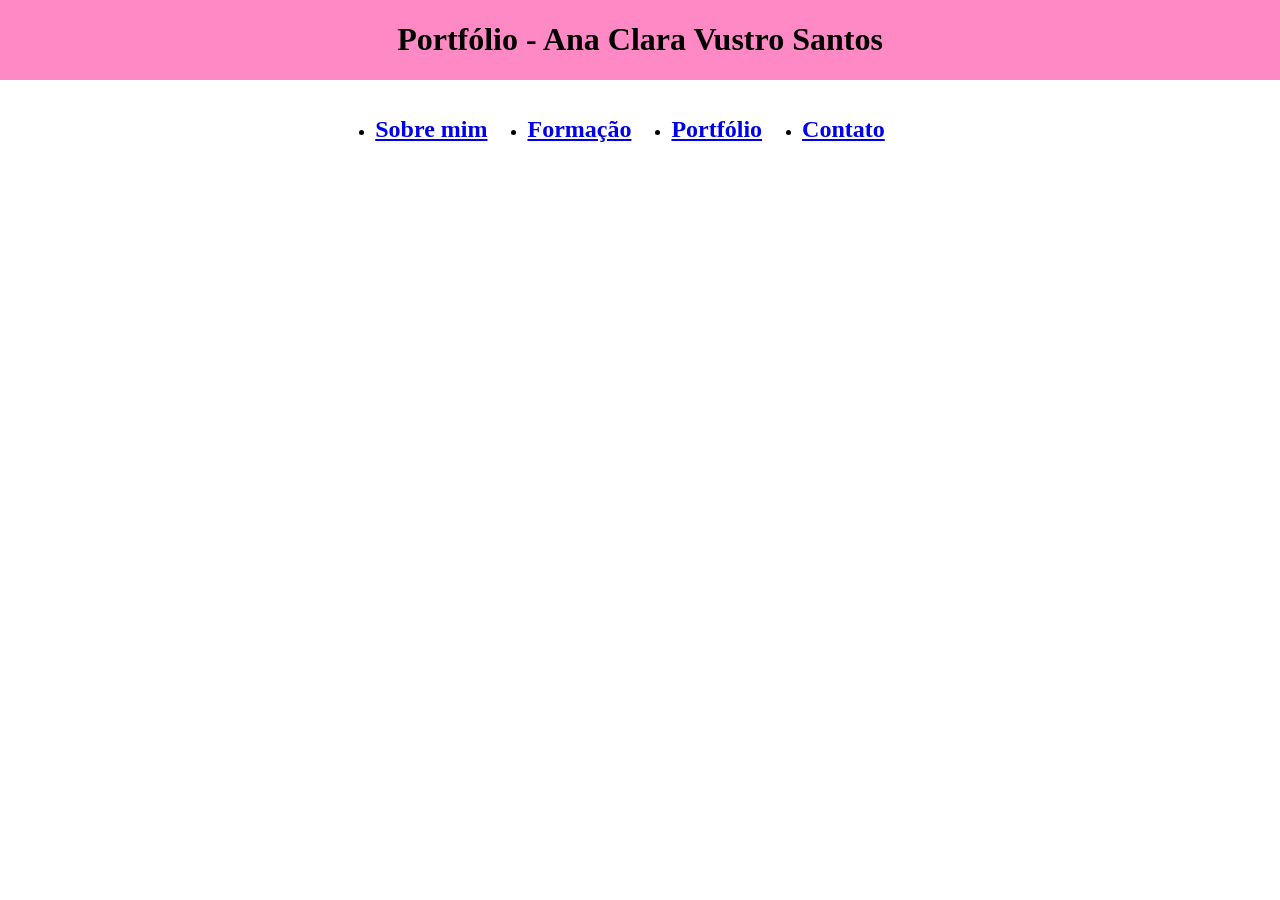
==== index.html @ 9ccac5d2 "Initial commit" ====
<!DOCTYPE html>
<html lang="pt-br">
<head>
    <meta charset="UTF-8">
    <meta name="viewport" content="width-device-width, initial-scale=1.0">
    <title>Portfólio</title>
</head>
<style>
    
    body {
      margin: 0;
      padding: 0;
   }

    .topo-unico {
      background-color:rgb(255, 137, 196);
      width: 100%;              
      height: 100%;             
      color: black;             
      display: flex;
      justify-content: center;  
      align-items: center;       
   }
   .centralizar{
       display: flex;
       justify-content: center;
           padding: 0;
           gap: 20px;
      }
   }
   </style>
<body>

    <header class="topo-unico">
        <h1><b>Portfólio - Ana Clara Vustro Santos</b></h1>
    </header>
    
        <ul class="centralizar">
           
        <li><p style="text-align: center;"><a href="sobre.html"><h2>Sobre mim</h2></a></li></p>
        <li><p style="text-align: center;"><a href="formacao.html"><h2>Formação</h2></a></li></p>
        <li><p style="text-align: center;"><a href="portfolio.html"><h2>Portfólio</h2></a></li></p>
        <li><p style="text-align: center;"><a href="contato.html"><h2>Contato</h2></a></li></p>
            
        </ul>
</body>
</html>
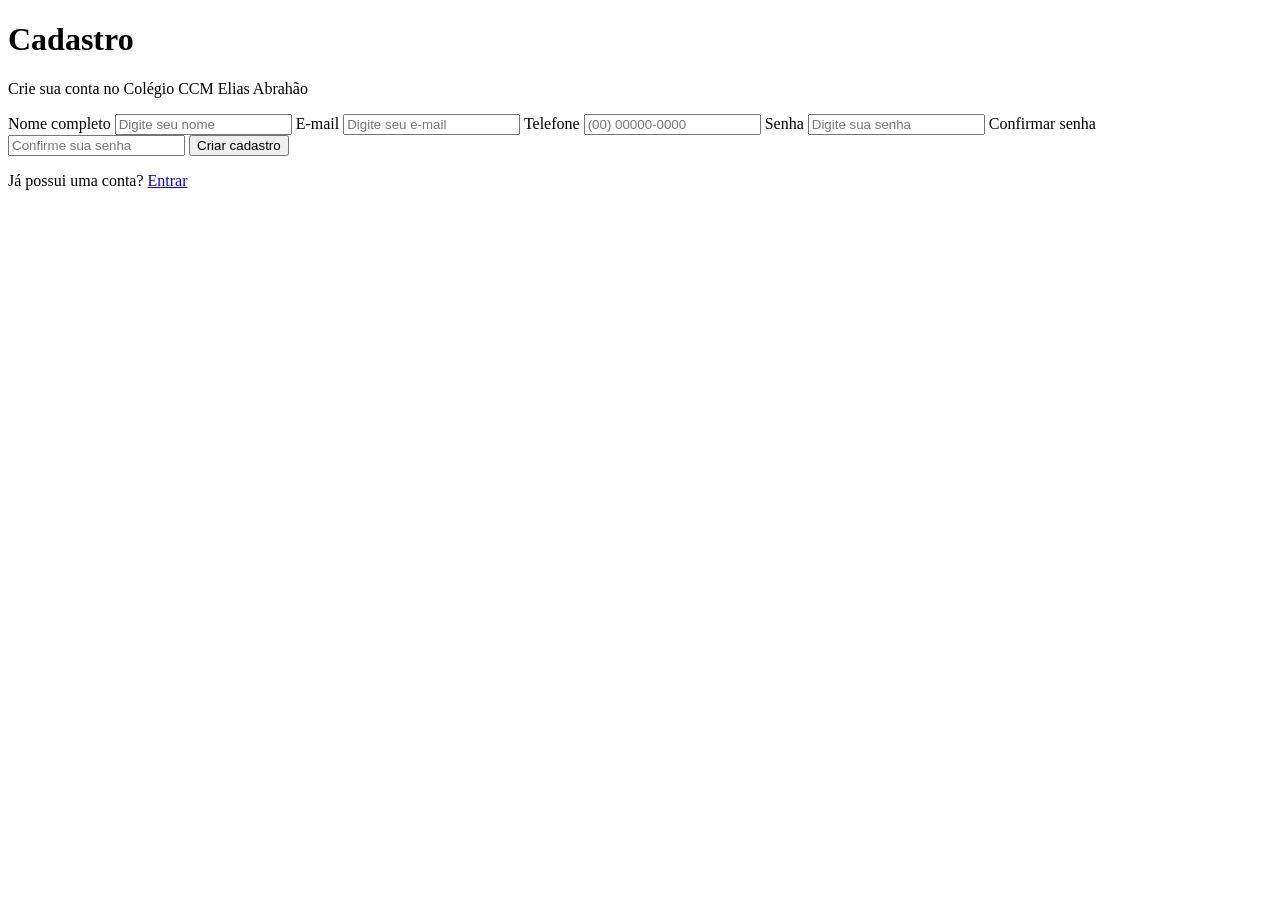
==== commit bba99c4a: "Add initial HTML structure for registration page" ====
--- a/index.html
+++ b/index.html
@@ -1,47 +1,82 @@
 <!DOCTYPE html>
 <html lang="pt-br">
+
 <head>
     <meta charset="UTF-8">
-    <meta name="viewport" content="width-device-width, initial-scale=1.0">
-    <title>Portfólio</title>
+    <meta name="viewport" content="width=device-width, initial-scale=1.0">
+
+    <title>Cadastro - Colégio Elias Abrahão</title>
+
+    <link rel="stylesheet" href="sitestyle.css">
 </head>
-<style>
-    
-    body {
-      margin: 0;
-      padding: 0;
-   }
 
-    .topo-unico {
-      background-color:rgb(255, 137, 196);
-      width: 100%;              
-      height: 100%;             
-      color: black;             
-      display: flex;
-      justify-content: center;  
-      align-items: center;       
-   }
-   .centralizar{
-       display: flex;
-       justify-content: center;
-           padding: 0;
-           gap: 20px;
-      }
-   }
-   </style>
 <body>
 
-    <header class="topo-unico">
-        <h1><b>Portfólio - Ana Clara Vustro Santos</b></h1>
-    </header>
-    
-        <ul class="centralizar">
-           
-        <li><p style="text-align: center;"><a href="sobre.html"><h2>Sobre mim</h2></a></li></p>
-        <li><p style="text-align: center;"><a href="formacao.html"><h2>Formação</h2></a></li></p>
-        <li><p style="text-align: center;"><a href="portfolio.html"><h2>Portfólio</h2></a></li></p>
-        <li><p style="text-align: center;"><a href="contato.html"><h2>Contato</h2></a></li></p>
-            
-        </ul>
+    <div class="container">
+
+        <div class="cadastro">
+
+            <h1>Cadastro</h1>
+
+            <p class="subtitulo">
+                Crie sua conta no Colégio CCM Elias Abrahão 
+            </p>
+
+            <form>
+
+                <label for="nome">Nome completo</label>
+                <input
+                    type="text"
+                    id="nome"
+                    placeholder="Digite seu nome"
+                    required
+                >
+
+                <label for="email">E-mail</label>
+                <input
+                    type="email"
+                    id="email"
+                    placeholder="Digite seu e-mail"
+                    required
+                >
+                <label for="telefone">Telefone</label>
+                <input
+                    type="tel"
+                    id="telefone"
+                    placeholder="(00) 00000-0000"
+                    required
+                >
+
+                <label for="senha">Senha</label>
+                <input
+                    type="password"
+                    id="senha"
+                    placeholder="Digite sua senha"
+                    required
+                >
+
+                <label for="confirmar">Confirmar senha</label>
+                <input
+                    type="password"
+                    id="confirmar"
+                    placeholder="Confirme sua senha"
+                    required
+                >
+
+                <button type="submit">
+                    Criar cadastro
+                </button>
+
+            </form>
+
+            <p class="login">
+                Já possui uma conta?
+                <a href="#">Entrar</a>
+            </p>
+
+        </div>
+
+    </div>
+
 </body>
 </html>
